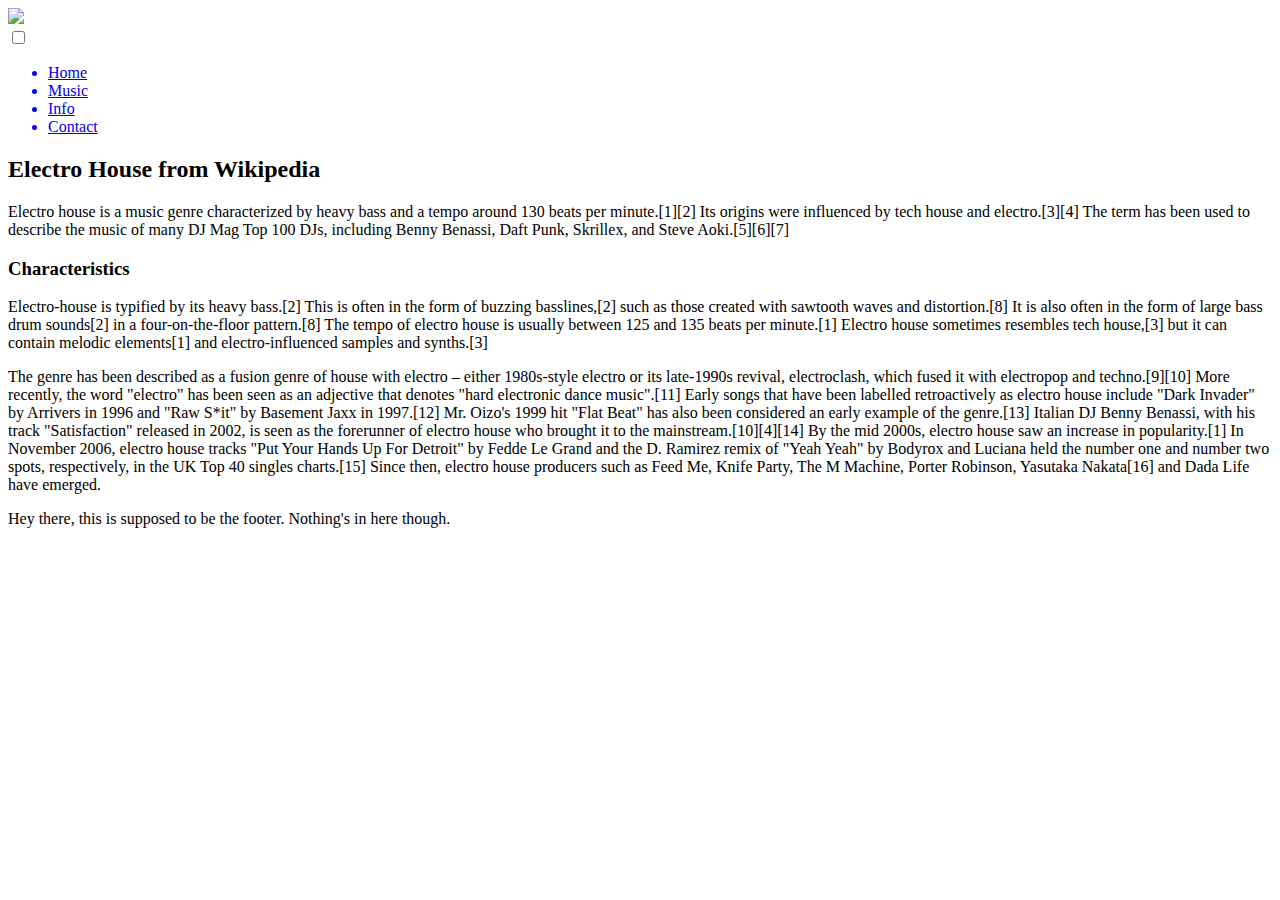
==== html/index.html @ 125831ab "working responisve startmenu" ====
<!doctype html>
<html lang="en-US">

<head>
  <link rel="stylesheet" href="css\styles.css">
  <link rel="stylesheet" href="css\nav.css">
  <link href="https://fonts.googleapis.com/css?family=Share+Tech+Mono&display=swap" rel="stylesheet">
  <title>Sunnier Sunnexo</title>
  <meta 
     name='viewport' 
     content='width=device-width, initial-scale=1.0, maximum-scale=1.0, user-scalable=0' 
  />
</head>

<body>
  <div class="title">
    <a href="index.html">
      <img class="title-logo" src="img/logo/sunnier web.png">
    </a>
  </div>

  <div id="menu-toggle">
    <input type="checkbox"/>

    <span></span>
    <span></span>
    <span></span>

    <ul id="menu">
      <a href="#"><li>Home</li></a>
      <a href="#"><li>Music</li></a>
      <a href="#"><li>Info</li></a>
      <a href="#"><li>Contact</li></a>
    </ul>
  </div>

  
  <div class="grid-container">
    <div class="grid-bg">
    </div>
    <div class="grid-main">
      <h2 class="title-glow">
        Electro House from Wikipedia
      </h2>
      <p>
        Electro house is a music genre characterized by heavy bass and a tempo around 130 beats per minute.[1][2] Its origins were influenced by tech house and electro.[3][4] The term has been used to describe the music of many DJ Mag Top 100 DJs, including Benny Benassi, Daft Punk, Skrillex, and Steve Aoki.[5][6][7]
      </p>
      <h3 class="title-medium">
        Characteristics
      </h3>
      <p>
        Electro-house is typified by its heavy bass.[2] This is often in the form of buzzing basslines,[2] such as those created with sawtooth waves and distortion.[8] It is also often in the form of large bass drum sounds[2] in a four-on-the-floor pattern.[8] The tempo of electro house is usually between 125 and 135 beats per minute.[1] Electro house sometimes resembles tech house,[3] but it can contain melodic elements[1] and electro-influenced samples and synths.[3]
      </p>

      <p>
        The genre has been described as a fusion genre of house with electro – either 1980s-style electro or its late-1990s revival, electroclash, which fused it with electropop and techno.[9][10] More recently, the word "electro" has been seen as an adjective that denotes "hard electronic dance music".[11]

        Early songs that have been labelled retroactively as electro house include "Dark Invader" by Arrivers in 1996 and "Raw S*it" by Basement Jaxx in 1997.[12] Mr. Oizo's 1999 hit "Flat Beat" has also been considered an early example of the genre.[13]

        Italian DJ Benny Benassi, with his track "Satisfaction" released in 2002, is seen as the forerunner of electro house who brought it to the mainstream.[10][4][14] By the mid 2000s, electro house saw an increase in popularity.[1] In November 2006, electro house tracks "Put Your Hands Up For Detroit" by Fedde Le Grand and the D. Ramirez remix of "Yeah Yeah" by Bodyrox and Luciana held the number one and number two spots, respectively, in the UK Top 40 singles charts.[15] Since then, electro house producers such as Feed Me, Knife Party, The M Machine, Porter Robinson, Yasutaka Nakata[16] and Dada Life have emerged.
      </p>

    </div>

    <div class="grid-bg">
    </div>
    <div class="grid-footer">
      <p>Hey there, this is supposed to be the footer. Nothing's in here though.</p>
    </div>
  </div>
<body>
  
</html>
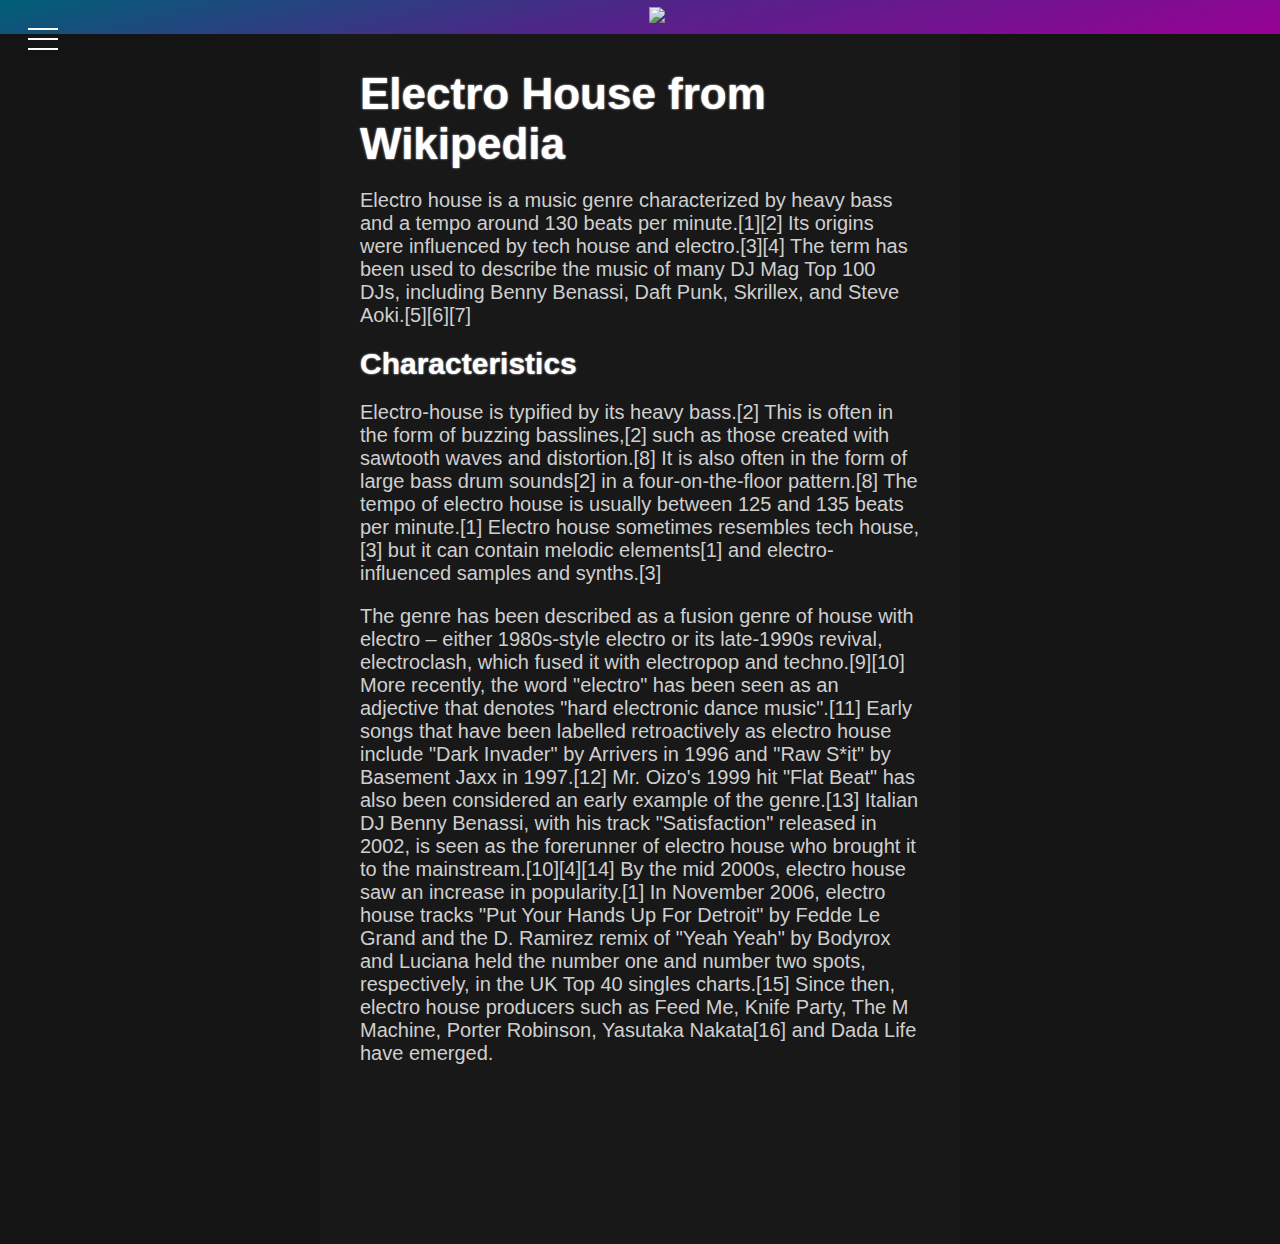
==== commit 3b45e89b: "Update index.html" ====
--- a/html/index.html
+++ b/html/index.html
@@ -2,8 +2,8 @@
 <html lang="en-US">
 
 <head>
-  <link rel="stylesheet" href="css\styles.css">
-  <link rel="stylesheet" href="css\nav.css">
+  <link rel="stylesheet" href="/css\styles.css">
+  <link rel="stylesheet" href="/css\nav.css">
   <link href="https://fonts.googleapis.com/css?family=Share+Tech+Mono&display=swap" rel="stylesheet">
   <title>Sunnier Sunnexo</title>
   <meta 
